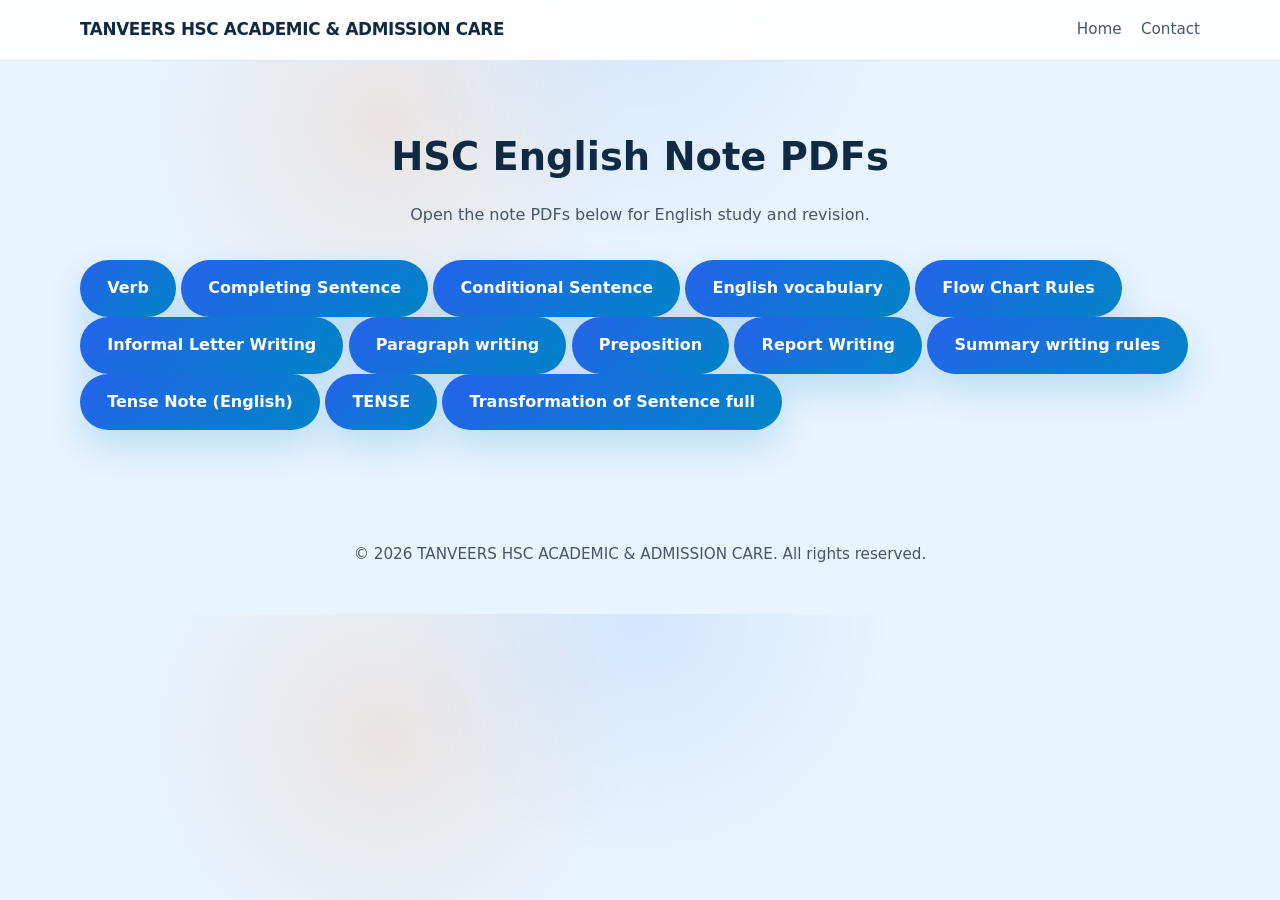
==== english-notes.html @ e502bb7a "Add files via upload" ====
<!DOCTYPE html>
<html lang="en">
<head>
  <meta charset="UTF-8" />
  <meta name="viewport" content="width=device-width, initial-scale=1.0" />
  <title>HSC English Note PDFs</title>
  <link rel="stylesheet" href="styles.css" />
</head>
<body>
  <header>
    <div class="container nav-wrap">
      <a class="brand" href="index.html">TANVEERS HSC ACADEMIC & ADMISSION CARE</a>
      <nav>
        <ul>
          <li><a href="index.html">Home</a></li>
          <li><a href="index.html#contact">Contact</a></li>
        </ul>
      </nav>
    </div>
  </header>

  <main class="container">
    <section>
      <div class="section-title">
        <h2>HSC English Note PDFs</h2>
        <p>Open the note PDFs below for English study and revision.</p>
      </div>
      <div class="pdf-card">
        <a class="btn-primary" href="file:///c:/Users/LENOVO/OneDrive/Documents/Verb.pdf" target="_blank" rel="noreferrer">Verb</a>
        <a class="btn-primary" href="file:///c:/Users/LENOVO/OneDrive/Documents/Completing%20Sentence.pdf" target="_blank" rel="noreferrer">Completing Sentence</a>
        <a class="btn-primary" href="file:///c:/Users/LENOVO/OneDrive/Documents/Conditional%20Sentence%20.pdf" target="_blank" rel="noreferrer">Conditional Sentence</a>
        <a class="btn-primary" href="file:///c:/Users/LENOVO/OneDrive/Documents/English%20vocabulary.pdf" target="_blank" rel="noreferrer">English vocabulary</a>
        <a class="btn-primary" href="file:///c:/Users/LENOVO/OneDrive/Documents/Flow%20Chart%20Rules.pdf" target="_blank" rel="noreferrer">Flow Chart Rules</a>
        <a class="btn-primary" href="file:///c:/Users/LENOVO/OneDrive/Documents/Informal%20Letter%20Writting%20.pdf" target="_blank" rel="noreferrer">Informal Letter Writing</a>
        <a class="btn-primary" href="file:///c:/Users/LENOVO/OneDrive/Documents/Paragraph%20writing.pdf" target="_blank" rel="noreferrer">Paragraph writing</a>
        <a class="btn-primary" href="file:///c:/Users/LENOVO/OneDrive/Documents/Preposition.pdf" target="_blank" rel="noreferrer">Preposition</a>
        <a class="btn-primary" href="file:///c:/Users/LENOVO/OneDrive/Documents/Report%20Writing.pdf" target="_blank" rel="noreferrer">Report Writing</a>
        <a class="btn-primary" href="file:///c:/Users/LENOVO/OneDrive/Documents/Summary%20writing%20rules.pdf" target="_blank" rel="noreferrer">Summary writing rules</a>
        <a class="btn-primary" href="file:///c:/Users/LENOVO/OneDrive/Documents/Tense%20Note%20(English).pdf" target="_blank" rel="noreferrer">Tense Note (English)</a>
        <a class="btn-primary" href="file:///c:/Users/LENOVO/OneDrive/Documents/TENSE.pdf" target="_blank" rel="noreferrer">TENSE</a>
        <a class="btn-primary" href="file:///c:/Users/LENOVO/OneDrive/Documents/Transformation%20of%20Sentence%20full.pdf" target="_blank" rel="noreferrer">Transformation of Sentence full</a>
      </div>
    </section>
  </main>

  <footer class="footer">
    <div class="container">
      <p>© 2026 TANVEERS HSC ACADEMIC & ADMISSION CARE. All rights reserved.</p>
    </div>
  </footer>
</body>
</html>
---- styles.css ----
:root {
  --bg: #e8f4ff;
  --surface: #f8fbff;
  --primary: #2563eb;
  --primary-strong: #1d4ed8;
  --accent: #0284c7;
  --text: #102a43;
  --muted: #475569;
  --border: #dbeafe;
  --shadow: 0 24px 60px rgba(16, 42, 67, 0.12);
}

* {
  box-sizing: border-box;
}

html {
  scroll-behavior: smooth;
}

body {
  margin: 0;
  font-family: Inter, system-ui, -apple-system, BlinkMacSystemFont, "Segoe UI", sans-serif;
  background: radial-gradient(circle at top, rgba(59, 130, 246, 0.12), transparent 28%),
    radial-gradient(circle at 30% 20%, rgba(249, 115, 22, 0.12), transparent 24%),
    var(--bg);
  color: var(--text);
  line-height: 1.65;
}

img {
  max-width: 100%;
  display: block;
}

a {
  color: inherit;
  text-decoration: none;
}

button,
input,
textarea,
select {
  font: inherit;
}

.container {
  width: min(1120px, calc(100% - 2rem));
  margin: 0 auto;
}

header {
  position: sticky;
  top: 0;
  z-index: 10;
  background: rgba(255, 255, 255, 0.95);
  backdrop-filter: blur(14px);
  border-bottom: 1px solid var(--border);
}

.nav-wrap {
  display: flex;
  align-items: center;
  justify-content: space-between;
  gap: 1rem;
  padding: 1rem 0;
}

.brand {
  font-weight: 700;
  letter-spacing: -0.02em;
  font-size: 1.05rem;
}

.brand span {
  color: var(--accent);
}

nav ul {
  display: flex;
  flex-wrap: wrap;
  gap: 1.2rem;
  list-style: none;
  margin: 0;
  padding: 0;
}

nav li {
  font-size: 0.95rem;
}

nav a {
  position: relative;
  color: var(--muted);
  transition: color 0.2s ease;
}

nav a:hover,
nav a.active {
  color: var(--primary);
}

nav a.active::after {
  content: "";
  position: absolute;
  left: 0;
  bottom: -0.3rem;
  width: 100%;
  height: 2px;
  background: var(--primary);
}

.btn-primary,
.btn-secondary {
  display: inline-flex;
  align-items: center;
  justify-content: center;
  padding: 0.95rem 1.7rem;
  border-radius: 999px;
  font-weight: 700;
  transition: transform 0.2s ease, box-shadow 0.2s ease, background-color 0.2s ease;
}

.btn-primary {
  background: linear-gradient(135deg, #2563eb 0%, #0284c7 100%);
  color: #ffffff;
  box-shadow: 0 16px 36px rgba(2, 132, 199, 0.2);
}

.btn-primary:hover,
.btn-secondary:hover {
  transform: translateY(-1px);
}

.btn-secondary {
  border: 1px solid rgba(37, 99, 235, 0.18);
  color: var(--primary-strong);
  background: rgba(37, 99, 235, 0.08);
}

.hero {
  min-height: calc(100vh - 88px);
  display: grid;
  grid-template-columns: 1.05fr 0.95fr;
  align-items: center;
  gap: 2rem;
  padding: 4rem 0;
}

.hero-copy h1 {
  margin: 0;
  font-size: clamp(2.5rem, 5vw, 4.25rem);
  line-height: 0.95;
  letter-spacing: -0.05em;
}

.hero-copy p {
  max-width: 45rem;
  margin: 1.5rem 0 2rem;
  color: var(--muted);
  font-size: 1.05rem;
}

.hero-actions {
  display: flex;
  gap: 1rem;
  flex-wrap: wrap;
}

.hero-card {
  background: var(--surface);
  border-radius: 1.75rem;
  box-shadow: var(--shadow);
  padding: 2rem;
  transition: transform 0.25s ease, box-shadow 0.25s ease;
}

.hero-card:hover {
  transform: translateY(-4px);
}

.hero-card h3 {
  margin-top: 0;
  margin-bottom: 1rem;
}

.hero-card ul {
  list-style: none;
  padding: 0;
  margin: 0;
  color: var(--muted);
}

.hero-card li {
  margin-bottom: 0.85rem;
}

#hsc-note-pdf {
  background: rgba(37, 99, 235, 0.06);
}

#hsc-note-pdf .pdf-card {
  max-width: 620px;
  margin: 0 auto;
  padding: 2rem;
  border-radius: 1.5rem;
  background: rgba(255, 255, 255, 0.95);
  box-shadow: var(--shadow);
  text-align: center;
}

#hsc-note-pdf .pdf-card a {
  margin-top: 1rem;
  display: inline-block;
}

.section-title {
  margin-bottom: 2rem;
  text-align: center;
}

.section-title h2 {
  margin: 0;
  font-size: clamp(2rem, 3vw, 2.75rem);
}

.section-title p {
  margin: 0.85rem auto 0;
  max-width: 50rem;
  color: var(--muted);
}

section {
  padding: 4rem 0;
}

section + section {
  border-top: 1px solid var(--border);
}

.grid-3,
.grid-2,
.contact-grid,
.testimonial {
  display: grid;
  gap: 1.5rem;
}

.grid-3 {
  grid-template-columns: repeat(3, minmax(0, 1fr));
}

.grid-2 {
  grid-template-columns: repeat(2, minmax(0, 1fr));
}

.card,
.contact-card,
.testimonial-text {
  background: var(--surface);
  border-radius: 1.5rem;
  padding: 2rem;
  box-shadow: var(--shadow);
  transition: transform 0.2s ease, box-shadow 0.2s ease, opacity 0.3s ease, transform 0.3s ease;
  opacity: 0;
  transform: translateY(24px);
}

.card:hover,
.contact-card:hover,
.testimonial-text:hover {
  transform: translateY(-6px);
}

.card h3,
.contact-card h3,
.testimonial-text h3 {
  margin-top: 0;
}

.card p,
.card ul,
.contact-item {
  color: var(--muted);
}

.card ul {
  padding-left: 1.2rem;
}

.highlight {
  color: var(--primary);
  font-weight: 700;
}

.testimonial {
  grid-template-columns: 1fr 1fr;
  align-items: center;
}

.testimonial-text blockquote {
  margin: 0;
  font-size: 1.05rem;
  color: var(--text);
  line-height: 1.9;
}

.testimonial-text footer {
  margin-top: 1.5rem;
  color: var(--muted);
}

.contact-grid {
  grid-template-columns: minmax(0, 1.1fr) minmax(280px, 0.9fr);
}

.contact-item {
  margin-bottom: 1rem;
}

.footer {
  text-align: center;
  padding: 2rem 0;
  color: var(--muted);
  font-size: 0.95rem;
}

.reveal-visible {
  opacity: 1;
  transform: translateY(0);
}

@media (max-width: 960px) {
  .hero {
    grid-template-columns: 1fr;
  }
  .grid-3,
  .grid-2,
  .testimonial,
  .contact-grid {
    grid-template-columns: 1fr;
  }
  nav ul {
    justify-content: center;
  }
}

@media (max-width: 620px) {
  .nav-wrap {
    flex-direction: column;
    align-items: flex-start;
  }
  .hero-copy {
    text-align: left;
  }
  .hero-actions {
    flex-direction: column;
    align-items: stretch;
  }
}
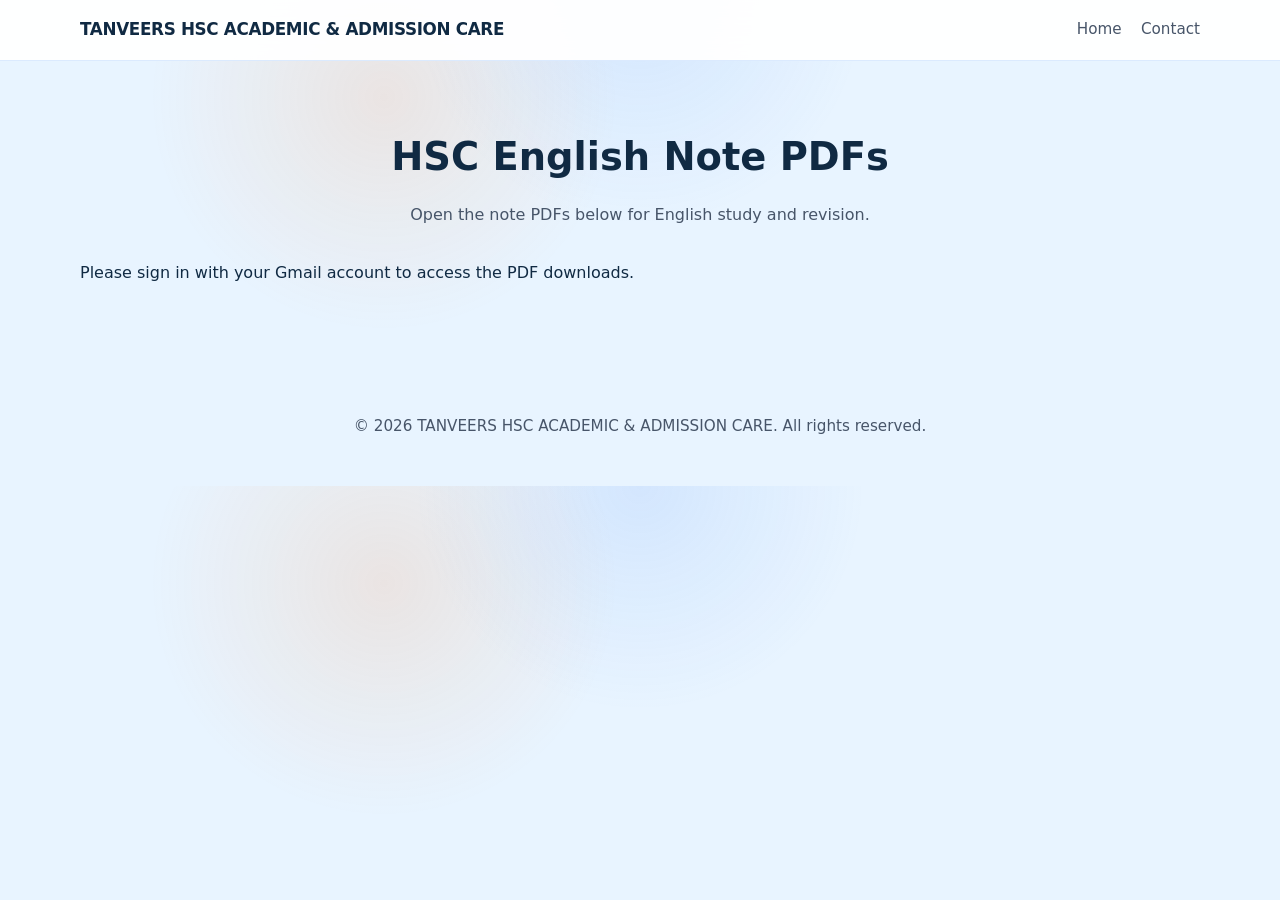
==== commit 0e629b56: "Add files via upload" ====
--- a/english-notes.html
+++ b/english-notes.html
@@ -5,6 +5,7 @@
   <meta name="viewport" content="width=device-width, initial-scale=1.0" />
   <title>HSC English Note PDFs</title>
   <link rel="stylesheet" href="styles.css" />
+  <script src="https://accounts.google.com/gsi/client" async defer></script>
 </head>
 <body>
   <header>
@@ -25,7 +26,15 @@
         <h2>HSC English Note PDFs</h2>
         <p>Open the note PDFs below for English study and revision.</p>
       </div>
-      <div class="pdf-card">
+      <div id="signin-container">
+        <p>Please sign in with your Gmail account to access the PDF downloads.</p>
+        <div id="g_id_onload"
+             data-client_id="YOUR_CLIENT_ID_HERE"
+             data-callback="handleCredentialResponse">
+        </div>
+        <div class="g_id_signin" data-type="standard"></div>
+      </div>
+      <div class="pdf-card" id="pdf-card" style="display: none;">
         <a class="btn-primary" href="file:///c:/Users/LENOVO/OneDrive/Documents/Verb.pdf" target="_blank" rel="noreferrer">Verb</a>
         <a class="btn-primary" href="file:///c:/Users/LENOVO/OneDrive/Documents/Completing%20Sentence.pdf" target="_blank" rel="noreferrer">Completing Sentence</a>
         <a class="btn-primary" href="file:///c:/Users/LENOVO/OneDrive/Documents/Conditional%20Sentence%20.pdf" target="_blank" rel="noreferrer">Conditional Sentence</a>
@@ -48,5 +57,33 @@
       <p>© 2026 TANVEERS HSC ACADEMIC & ADMISSION CARE. All rights reserved.</p>
     </div>
   </footer>
+
+  <script src="script.js"></script>
+  <script>
+    function handleCredentialResponse(response) {
+      // Decode the JWT token to get user info
+      const responsePayload = decodeJwtResponse(response.credential);
+      console.log("ID: " + responsePayload.sub);
+      console.log('Full Name: ' + responsePayload.name);
+      console.log('Given Name: ' + responsePayload.given_name);
+      console.log('Family Name: ' + responsePayload.family_name);
+      console.log("Image URL: " + responsePayload.picture);
+      console.log("Email: " + responsePayload.email);
+
+      // Hide sign-in and show PDFs
+      document.getElementById('signin-container').style.display = 'none';
+      document.getElementById('pdf-card').style.display = 'block';
+    }
+
+    function decodeJwtResponse(token) {
+      var base64Url = token.split('.')[1];
+      var base64 = base64Url.replace(/-/g, '+').replace(/_/g, '/');
+      var jsonPayload = decodeURIComponent(atob(base64).split('').map(function(c) {
+        return '%' + ('00' + c.charCodeAt(0).toString(16)).slice(-2);
+      }).join(''));
+
+      return JSON.parse(jsonPayload);
+    }
+  </script>
 </body>
 </html>
--- a/styles.css
+++ b/styles.css
@@ -139,6 +139,126 @@
   background: rgba(37, 99, 235, 0.08);
 }
 
+.pdf-card a {
+  position: relative;
+  display: inline-flex;
+  align-items: center;
+  justify-content: center;
+  margin: 0.6rem 0.6rem 0;
+  padding: 0.95rem 1.6rem;
+  border-radius: 999px;
+  font-weight: 700;
+  color: #ffffff;
+  overflow: hidden;
+  box-shadow: 0 18px 32px rgba(16, 42, 67, 0.12);
+  transition: transform 0.3s ease, box-shadow 0.3s ease;
+  background: linear-gradient(135deg, rgba(255, 255, 255, 0.05), rgba(255, 255, 255, 0));
+}
+
+.pdf-card a::before {
+  content: "";
+  position: absolute;
+  inset: 0;
+  background: linear-gradient(120deg, var(--btn-start, #2563eb), var(--btn-end, #0284c7));
+  transform: translateX(-110%);
+  transition: transform 0.35s ease;
+  z-index: 0;
+}
+
+.pdf-card a::after {
+  content: "";
+  position: absolute;
+  inset: 0;
+  background: rgba(255, 255, 255, 0.12);
+  opacity: 0;
+  transition: opacity 0.25s ease;
+  z-index: 1;
+}
+
+.pdf-card a span,
+.pdf-card a > * {
+  position: relative;
+  z-index: 2;
+}
+
+.pdf-card a:hover {
+  transform: translateY(-2px);
+  box-shadow: 0 24px 40px rgba(16, 42, 67, 0.18);
+}
+
+.pdf-card a:hover::before {
+  transform: translateX(0);
+}
+
+.pdf-card a:hover::after {
+  opacity: 1;
+}
+
+.pdf-card a:nth-child(1) {
+  --btn-start: #2563eb;
+  --btn-end: #0284c7;
+}
+
+.pdf-card a:nth-child(2) {
+  --btn-start: #f97316;
+  --btn-end: #ea580c;
+}
+
+.pdf-card a:nth-child(3) {
+  --btn-start: #10b981;
+  --btn-end: #14b8a6;
+}
+
+.pdf-card a:nth-child(4) {
+  --btn-start: #8b5cf6;
+  --btn-end: #7c3aed;
+}
+
+.pdf-card a:nth-child(5) {
+  --btn-start: #ec4899;
+  --btn-end: #f472b6;
+}
+
+.pdf-card a:nth-child(6) {
+  --btn-start: #facc15;
+  --btn-end: #f59e0b;
+}
+
+.pdf-card a:nth-child(7) {
+  --btn-start: #22c55e;
+  --btn-end: #16a34a;
+}
+
+.pdf-card a:nth-child(8) {
+  --btn-start: #0ea5e9;
+  --btn-end: #0284c7;
+}
+
+.pdf-card a:nth-child(9) {
+  --btn-start: #ec4899;
+  --btn-end: #db2777;
+}
+
+.pdf-card a:nth-child(10) {
+  --btn-start: #3b82f6;
+  --btn-end: #2563eb;
+}
+
+.pdf-card a:nth-child(11) {
+  --btn-start: #06b6d4;
+  --btn-end: #0ea5e9;
+}
+
+.pdf-card a:nth-child(12) {
+  --btn-start: #7c3aed;
+  --btn-end: #6d28d9;
+}
+
+.pdf-card a:nth-child(13) {
+  --btn-start: #f97316;
+  --btn-end: #f59e0b;
+}
+
 .hero {
   min-height: calc(100vh - 88px);
   display: grid;
